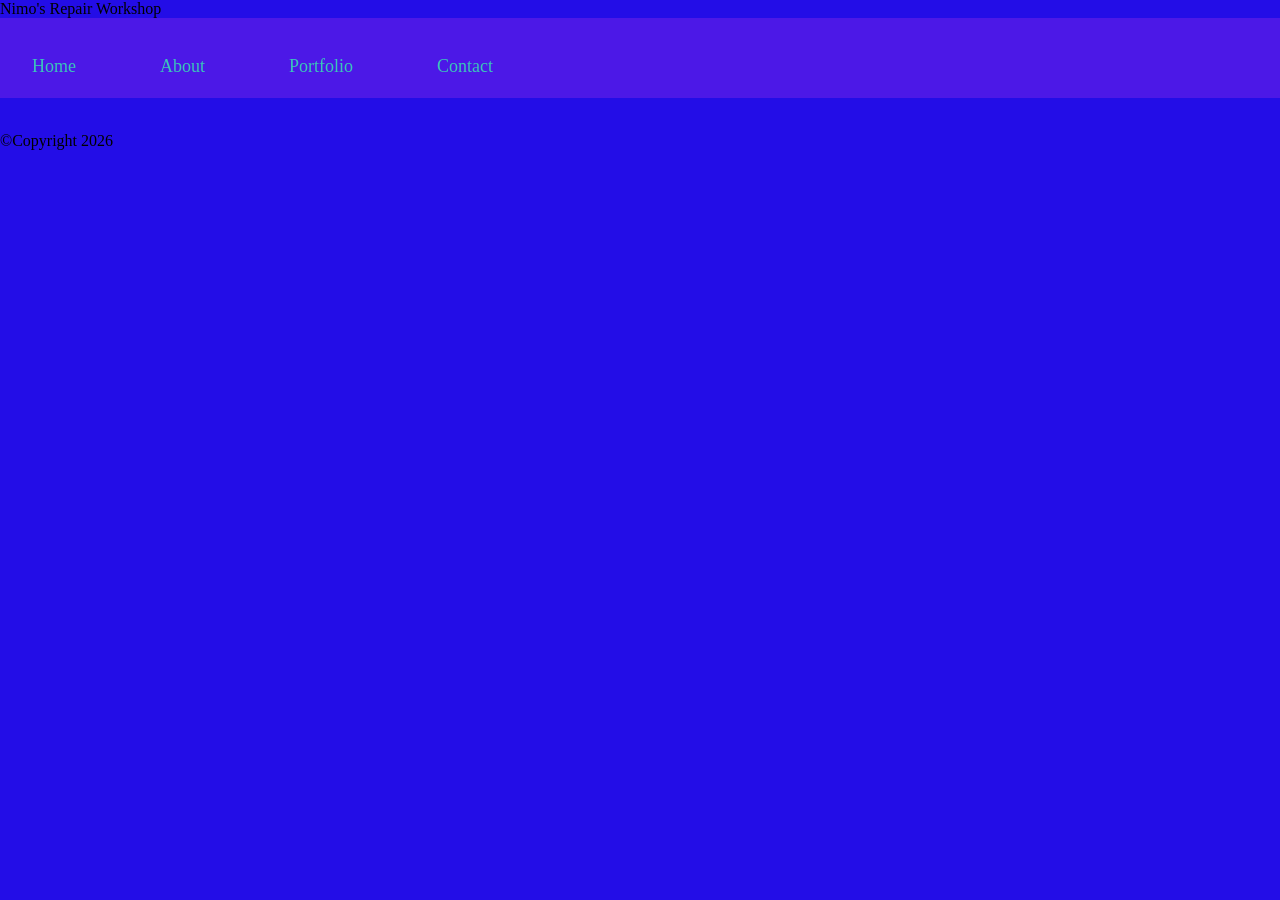
==== index.html @ 05f0768a "nimo's" ====
<!DOCTYPE html>
<html lang="en">
<head>
    <meta charset="UTF-8">
    <meta name="viewport" content="width=device-width, initial-scale=1.0">
    <link rel="stylesheet" type="text/css" href="style.css">
    <title>Home</title>


</head>
<body>
    <header> Nimo's Repair Workshop</header>

    <main>
    <!-- Include the same nav -->
    <nav id="topmenu">
        <ul>
            <li><a href="index.html">Home</a></li>
            <li><a href="about.html">About</a></li>
            <li><a href="portfolio.html">Portfolio</a></li>
            <li><a href="contact.html">Contact</a></li>
        </ul>
   <div class="image-container">
</div>
    <section>
    
    </section>
    </nav>
    </main>

    <footer>
    <p>&copy;Copyright 2026</p>
</footer>


</body>
</html>
---- style.css ----
body {
  margin: 0;
  padding: 0;
  background: #230de7;
}
nav#topmenu ul {
  list-style: none;
  background-color: #4c18e7;
  text-align: center;
  padding: 0;
  margin: 0;
}
nav#topmenu li {
  font-size: 24px;
  line-height: 40px;
  height: 40px;
  display: inline-block;
  flex-wrap: wrap;
  padding: 20px;
}
/* Default style (laptops/desktops) */
nav#topmenu a {
    text-decoration: none;
    color: #173fd1;
    padding: 10px 15px;
    display: inline-block;
    flex-wrap: wrap;
}

#topmenu ul {
  list-style-type: none;
  margin: 0;
  padding: 0;
  display: flex;
  gap: 20px;
}

#topmenu ul li a {
  text-decoration: none;
  color: rgb(59, 198, 186);
  font-size: 18px;
  padding: 8px 12px;
  transition: all 0.3s ease; 
}

#topmenu ul li a:hover {
  color: rgb(52, 7, 218);               
  background-color: #3135a8;  
  border-radius: 4px;        
  transform: scale(1.1);     
}
   .image-container {
      position: relative;
      display: inline-block;
    }

    .image-container img {
      width: 240px;
      height: auto;
    }
    .image-container .text-overlay {
      position: absolute;
      bottom: 20px;       
      left: 20px;         
      color: white;       
      background: rgba(0,0,0,0.5); 
      padding: 8px 12px;
      font-size: 18px;
      border-radius: 4px;
    }
    /*Responsive design for these devices*/
/* Mobile */
@media (max-width: 767px) { }

/* Tablet */
@media (min-width: 768px) and (max-width: 1023px) { }

/* Desktop */
@media (min-width: 1024px) { }
/* For Tablets */
@media screen and (max-width: 768px) {
    nav#topmenu a {
        padding: 8px 12px;
        font-size: 16px;
        flex-wrap: wrap;
    }
}

/* For Mobile phones */
@media screen and (max-width: 480px) {
    nav#topmenu a {
        display: block;
        flex-wrap: wrap;
        width: 100%;
        text-align: center;
        padding: 12px;
        font-size: 14px;
    }
}
.logo {
    position: absolute;
    top: 10px;
    left: 10px;
    width: 100px;
    height: auto;
}
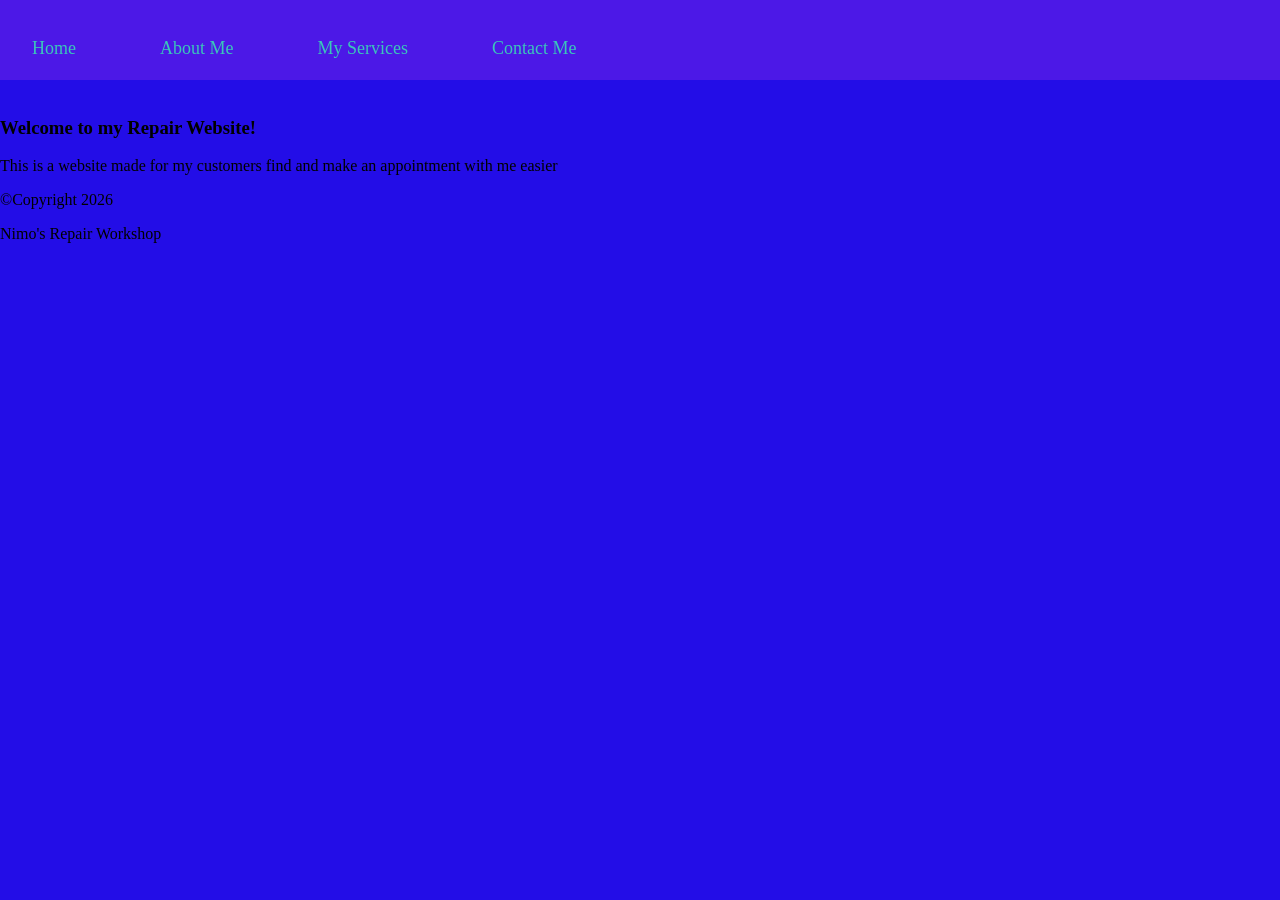
==== commit b188767a: "pond" ====
--- a/index.html
+++ b/index.html
@@ -5,23 +5,21 @@
     <meta name="viewport" content="width=device-width, initial-scale=1.0">
     <link rel="stylesheet" type="text/css" href="style.css">
     <title>Home</title>
-
-
 </head>
 <body>
-    <header> Nimo's Repair Workshop</header>
-
     <main>
     <!-- Include the same nav -->
     <nav id="topmenu">
         <ul>
             <li><a href="index.html">Home</a></li>
-            <li><a href="about.html">About</a></li>
-            <li><a href="portfolio.html">Portfolio</a></li>
-            <li><a href="contact.html">Contact</a></li>
+            <li><a href="about.html">About Me</a></li>
+            <li><a href="services.html"> My Services</a></li>
+            <li><a href="contact.html">Contact Me</a></li>
         </ul>
    <div class="image-container">
 </div>
+<h3> Welcome to my Repair Website!</h3>
+<p> This is a website made for my customers find and make an appointment with me easier</p>
     <section>
     
     </section>
@@ -30,6 +28,7 @@
 
     <footer>
     <p>&copy;Copyright 2026</p>
+    <p> Nimo's Repair Workshop</p>
 </footer>
 
 
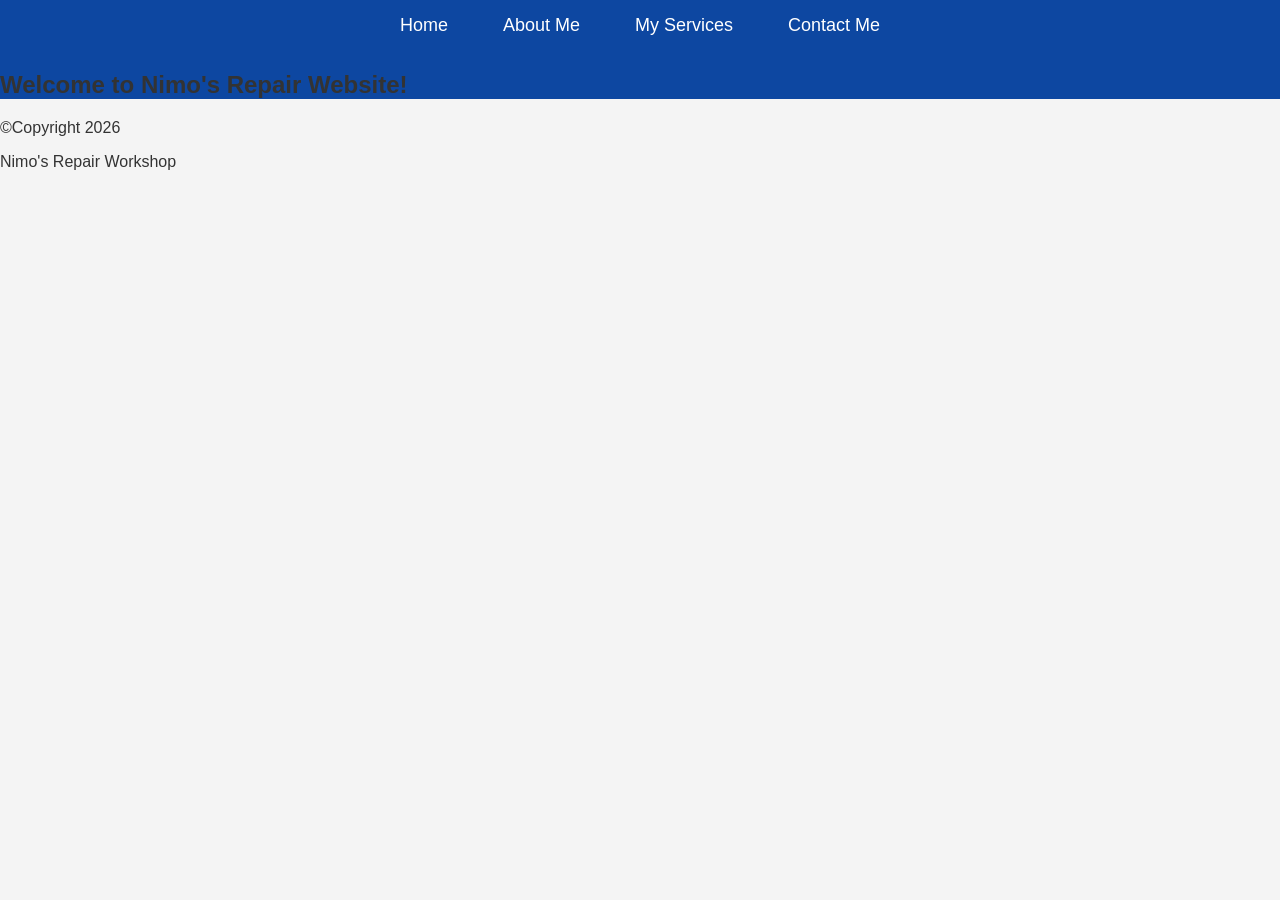
==== commit 34ec2232: "images and changes to navagation" ====
--- a/index.html
+++ b/index.html
@@ -18,8 +18,8 @@
         </ul>
    <div class="image-container">
 </div>
-<h3> Welcome to my Repair Website!</h3>
-<p> This is a website made for my customers find and make an appointment with me easier</p>
+<h1> Welcome to Nimo's Repair Website!</h1>
+<p>    </p>
     <section>
     
     </section>
--- a/style.css
+++ b/style.css
@@ -1,106 +1,117 @@
+/* General Page */
 body {
-  margin: 0;
-  padding: 0;
-  background: #230de7;
+    margin: 0;
+    padding: 0;
+    font-family: Arial, sans-serif;
+    background-color: #f4f4f4;
+    color: #333;
 }
-nav#topmenu ul {
-  list-style: none;
-  background-color: #4c18e7;
-  text-align: center;
-  padding: 0;
-  margin: 0;
-}
-nav#topmenu li {
-  font-size: 24px;
-  line-height: 40px;
-  height: 40px;
-  display: inline-block;
-  flex-wrap: wrap;
-  padding: 20px;
-}
-/* Default style (laptops/desktops) */
-nav#topmenu a {
-    text-decoration: none;
-    color: #173fd1;
-    padding: 10px 15px;
-    display: inline-block;
-    flex-wrap: wrap;
+
+/* Navigation Bar */
+#topmenu {
+    background-color: #0d47a1;
 }
 
 #topmenu ul {
-  list-style-type: none;
-  margin: 0;
-  padding: 0;
-  display: flex;
-  gap: 20px;
+    list-style: none;
+    margin: 0;
+    padding: 15px;
+    display: flex;
+    justify-content: center;
+    gap: 25px;
 }
 
 #topmenu ul li a {
-  text-decoration: none;
-  color: rgb(59, 198, 186);
-  font-size: 18px;
-  padding: 8px 12px;
-  transition: all 0.3s ease; 
+    text-decoration: none;
+    color: white;
+    font-size: 18px;
+    padding: 10px 15px;
+    transition: 0.3s;
 }
 
 #topmenu ul li a:hover {
-  color: rgb(52, 7, 218);               
-  background-color: #3135a8;  
-  border-radius: 4px;        
-  transform: scale(1.1);     
-}
-   .image-container {
-      position: relative;
-      display: inline-block;
-    }
-
-    .image-container img {
-      width: 240px;
-      height: auto;
-    }
-    .image-container .text-overlay {
-      position: absolute;
-      bottom: 20px;       
-      left: 20px;         
-      color: white;       
-      background: rgba(0,0,0,0.5); 
-      padding: 8px 12px;
-      font-size: 18px;
-      border-radius: 4px;
-    }
-    /*Responsive design for these devices*/
-/* Mobile */
-@media (max-width: 767px) { }
-
-/* Tablet */
-@media (min-width: 768px) and (max-width: 1023px) { }
-
-/* Desktop */
-@media (min-width: 1024px) { }
-/* For Tablets */
-@media screen and (max-width: 768px) {
-    nav#topmenu a {
-        padding: 8px 12px;
-        font-size: 16px;
-        flex-wrap: wrap;
-    }
+    background-color: #ff9800;
+    border-radius: 5px;
 }
 
-/* For Mobile phones */
-@media screen and (max-width: 480px) {
-    nav#topmenu a {
-        display: block;
-        flex-wrap: wrap;
-        width: 100%;
-        text-align: center;
-        padding: 12px;
-        font-size: 14px;
-    }
-}
+/* Logo */
 .logo {
+    width: 80px;
     position: absolute;
     top: 10px;
     left: 10px;
-    width: 100px;
-    height: auto;
+}
+
+/* Hero Section */
+.hero {
+    background: linear-gradient(rgba(0,0,0,0.5),
+    rgba(0,0,0,0.5)),
+    url("repair-shop.jpg");
+    background-size: cover;
+    background-position: center;
+    height: 500px;
+
+    display: flex;
+    justify-content: center;
+    align-items: center;
+    flex-direction: column;
+
+    color: white;
+    text-align: center;
+}
+
+.hero h1 {
+    font-size: 50px;
+}
+
+.hero p {
+    font-size: 20px;
+}
+
+/* Button */
+.button {
+    background-color: #ff9800;
+    color: white;
+    text-decoration: none;
+    padding: 12px 24px;
+    border-radius: 5px;
+}
+
+.button:hover {
+    background-color: #e68900;
+}
+
+/* Services Section */
+.services {
+    display: flex;
+    justify-content: center;
+    flex-wrap: wrap;
+    gap: 20px;
+    padding: 40px;
+}
+
+.service-card {
+    background: white;
+    width: 250px;
+    padding: 20px;
+    border-radius: 10px;
+    text-align: center;
+    box-shadow: 0 2px 8px rgba(0,0,0,0.2);
+}
+
+.service-card:hover {
+    transform: translateY(-5px);
+    transition: 0.3s;
+}
+
+/* Mobile */
+@media screen and (max-width: 768px) {
+    #topmenu ul {
+        flex-direction: column;
+        align-items: center;
+    }
+
+    .hero h1 {
+        font-size: 32px;
+    }
 }
